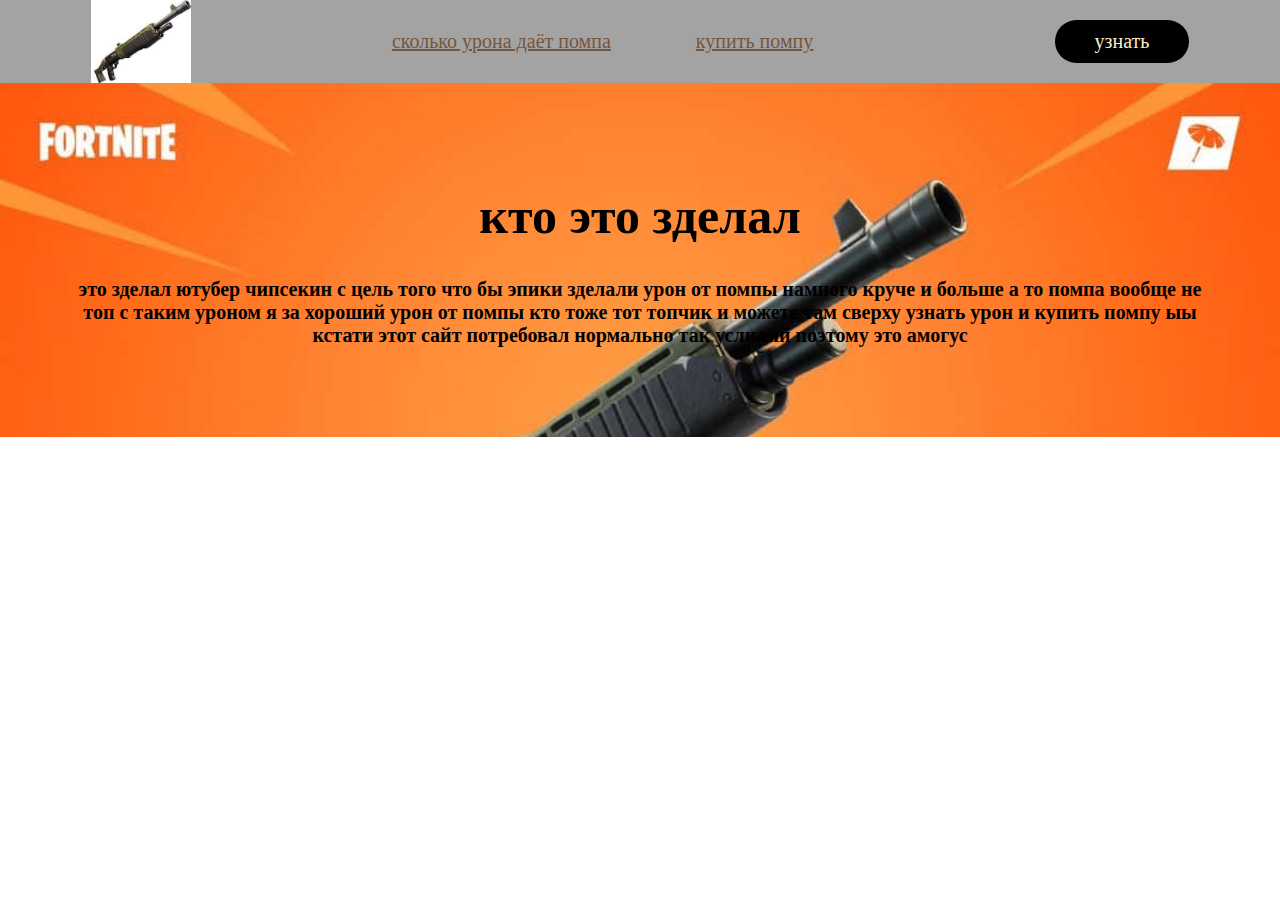
==== index.html @ 7a363e28 "Add files via upload" ====
<!DOCTYPE html>
<html lang="ru">
<head>
    <meta charset="UTF-8">
    <meta http-equiv="X-UA-Compatible" content="IE=edge">
    <meta name="viewport" content="width=device-width, initial-scale=1.0">
    <title>snikers</title>
    <link rel="stylesheet" href="style.css">
    <link rel="preconnect" href="https://fonts.googleapis.com">
<link rel="preconnect" href="https://fonts.gstatic.com" crossorigin>
<link href="<link rel="preconnect" href="https://fonts.googleapis.com">
<link rel="preconnect" href="https://fonts.gstatic.com" crossorigin>
<link href="https://fonts.googleapis.com/css2?family=Oswald:wght@400;700&display=swap">
</head>
<body>
 <header>
     <img src="помпа" alt="" width="100">
     <nav>
        <a href="https://www.epicgames.com/fortnite/ru/download">сколько урона даёт помпа<a>
        <a href="https://www.amazon.it/Fortnite-Blaster-lancia-dardi-retroricarica-adolescenti/dp/B08GCWT8K9">купить помпу<a>
     </nav>
     <button>узнать</button>

 </header>
 <main>
     <div>
         <h1>кто это зделал</h1>
         <p>это зделал ютубер чипсекин с цель того что бы эпики зделали урон от помпы намного круче и больше а то помпа вообще не топ с таким уроном я за хороший урон от помпы кто тоже тот топчик и можете там сверху узнать урон и купить помпу ыы кстати этот сайт потребовал нормально так услилий поэтому это амогус </p>
     </div>

 </main>
 <footer>

 </footer>
</body>
</html>
---- style.css ----
header{
    background-color: rgb(163, 163, 163);
    display: flex;
    justify-content: space-around;
    align-items: center;
}

body{
    margin: 0;
    font-family: 'Amatic SC', cursive
}

nav a {
    color:rgb(118, 85, 60);
    font-size: 20px;
    margin: 20px;
}

button{
    padding: 10px 40px;
    border-radius: 50px;
    background-color: black;
    color: blanchedalmond;
    border:rgb(0, 0, 0) ;
    font-size: 20px;
    font-family: 'Amatic SC';
    cursor: pointer;
    transition: .1s;
}

button:hover{
    background-color: tomato;
    transform: skale(0.5);
}

div{
    text-align: center;
    padding: 70px;
    background-image: url(pompa.jpeg);
    background-size: cover;
}

h1{
    color: black;
    font-size: 50px;
}

p{
    color: black;
    font-size: 20px;
    font-weight: bold;
}
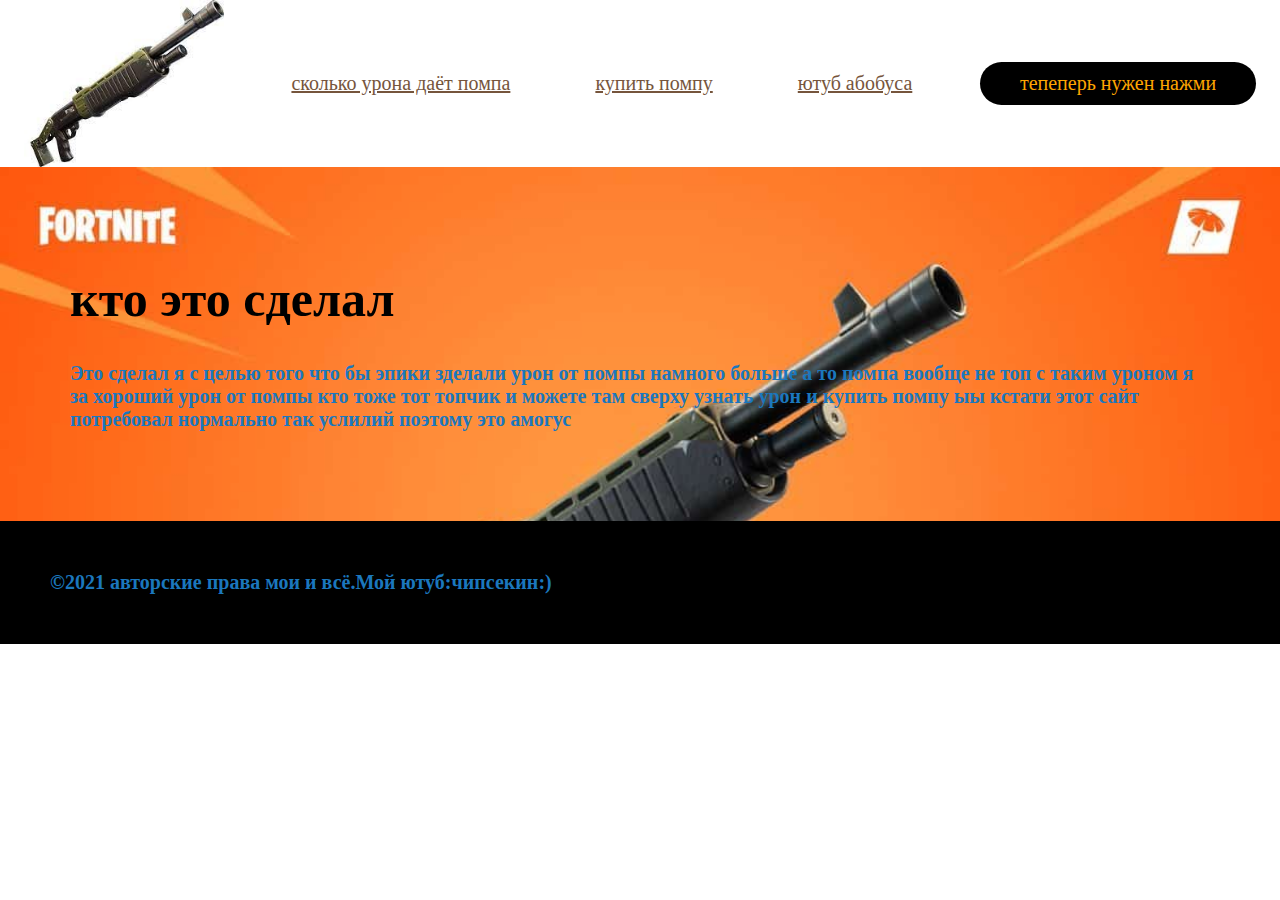
==== commit da569231: "Add files via upload" ====
--- a/index.html
+++ b/index.html
@@ -8,29 +8,30 @@
     <link rel="stylesheet" href="style.css">
     <link rel="preconnect" href="https://fonts.googleapis.com">
 <link rel="preconnect" href="https://fonts.gstatic.com" crossorigin>
-<link href="<link rel="preconnect" href="https://fonts.googleapis.com">
+<link href="link rel="preconnect href="https://fonts.googleapis.com">
 <link rel="preconnect" href="https://fonts.gstatic.com" crossorigin>
 <link href="https://fonts.googleapis.com/css2?family=Oswald:wght@400;700&display=swap">
 </head>
 <body>
  <header>
-     <img src="помпа" alt="" width="100">
+     <img src="помпа" alt="" width="200">
      <nav>
         <a href="https://www.epicgames.com/fortnite/ru/download">сколько урона даёт помпа<a>
         <a href="https://www.amazon.it/Fortnite-Blaster-lancia-dardi-retroricarica-adolescenti/dp/B08GCWT8K9">купить помпу<a>
+            <a href="https://www.youtube.com/channel/UCZxdCeY7FOTPWwhVwqc1lGw">ютуб абобуса</a>
      </nav>
-     <button>узнать</button>
-
+     <button>
+        <a href=com.html>тепеперь нужен нажми</a>
+        </button>
  </header>
  <main>
      <div>
-         <h1>кто это зделал</h1>
-         <p>это зделал ютубер чипсекин с цель того что бы эпики зделали урон от помпы намного круче и больше а то помпа вообще не топ с таким уроном я за хороший урон от помпы кто тоже тот топчик и можете там сверху узнать урон и купить помпу ыы кстати этот сайт потребовал нормально так услилий поэтому это амогус </p>
+         <h1>кто это cделал</h1>
+         <p>Это cделал я с целью того что бы эпики зделали урон от помпы намного больше а то помпа вообще не топ с таким уроном я за хороший урон от помпы кто тоже тот топчик и можете там сверху узнать урон и купить помпу ыы кстати этот сайт потребовал нормально так услилий поэтому это амогус </p>
      </div>
-
  </main>
  <footer>
-
+    <p>&copy;2021 авторские права мои и всё.Мой ютуб:чипсекин:)</p>
  </footer>
 </body>
 </html>--- a/style.css
+++ b/style.css
@@ -1,5 +1,5 @@
 header{
-    background-color: rgb(163, 163, 163);
+    background-color: rgb(255, 255, 255);
     display: flex;
     justify-content: space-around;
     align-items: center;
@@ -20,35 +20,69 @@
     padding: 10px 40px;
     border-radius: 50px;
     background-color: black;
-    color: blanchedalmond;
+    color: rgb(255, 153, 0);
     border:rgb(0, 0, 0) ;
     font-size: 20px;
     font-family: 'Amatic SC';
     cursor: pointer;
-    transition: .1s;
+    transition: .5s;
 }
 
 button:hover{
-    background-color: tomato;
-    transform: skale(0.5);
+    background-color: rgb(223, 152, 0);
+    transform: sсale(2.0);
 }
 
 div{
-    text-align: center;
+    text-align: left;
     padding: 70px;
     background-image: url(pompa.jpeg);
     background-size: cover;
 }
 
 h1{
-    color: black;
+    color: rgb(0, 0, 0);
     font-size: 50px;
 }
 
 p{
-    color: black;
+    color: rgb(27, 119, 189);
     font-size: 20px;
     font-weight: bold;
 }
 
+footer{
+    background-color: rgb(0, 0, 0);
+}
 
+footer p{
+    margin: 0;
+    padding: 50px;
+}
+
+@media(max-width: 500px){
+    header{
+        display: block;
+        text-align: center;
+        padding: 10px 0;
+    }
+
+    nav{
+        margin: 10px 0;
+    }
+
+    h1{
+        font-size: 30px;
+    }
+    p{
+        font-size: 18px;
+    }
+    div{
+        padding: 20px 10px;
+    }
+}
+
+button a{
+    text-decoration:rgb(0, 0, 0);
+    color:rgb(255, 166, 0);
+}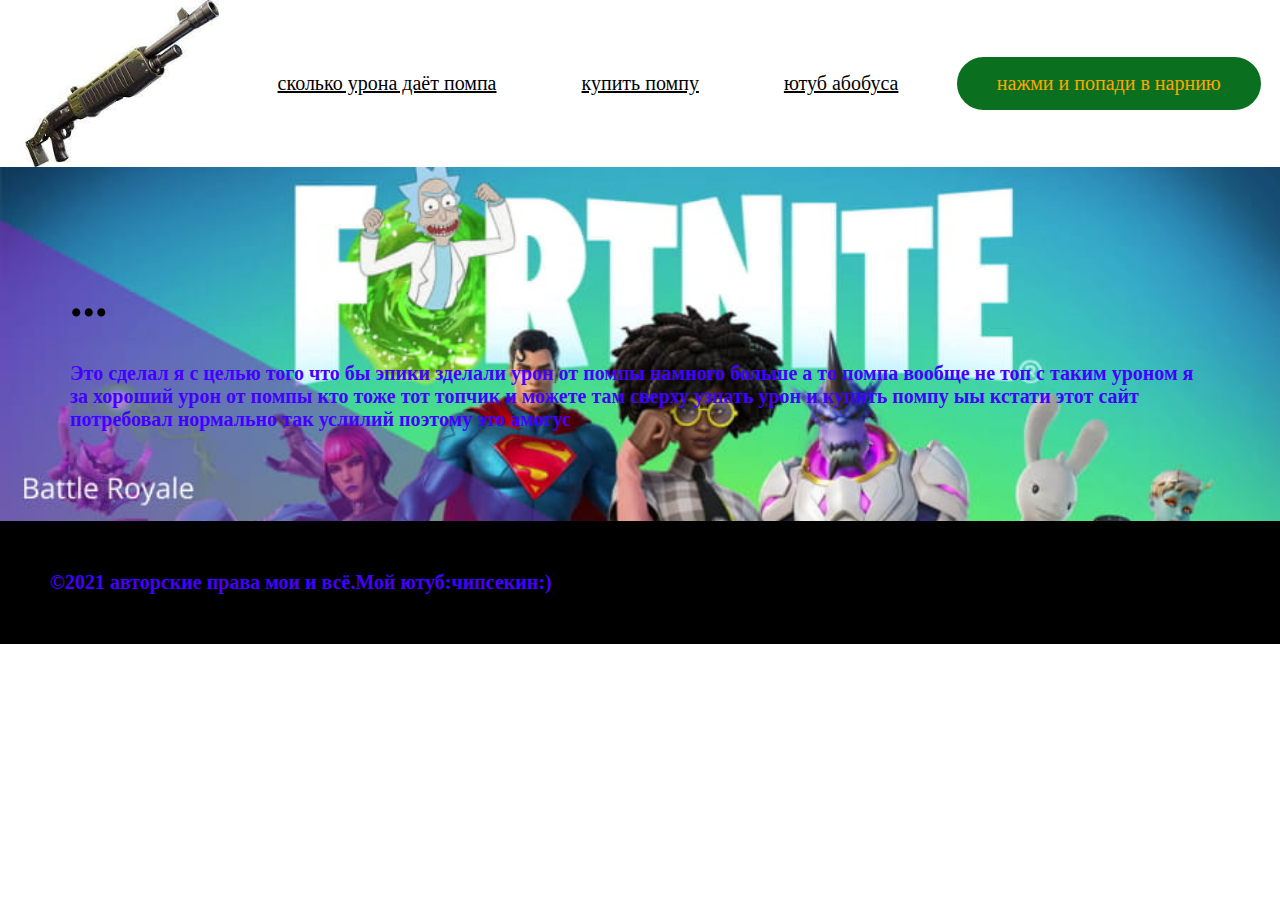
==== commit 09aae194: "Add files via upload" ====
--- a/index.html
+++ b/index.html
@@ -4,7 +4,7 @@
     <meta charset="UTF-8">
     <meta http-equiv="X-UA-Compatible" content="IE=edge">
     <meta name="viewport" content="width=device-width, initial-scale=1.0">
-    <title>snikers</title>
+    <title>помпус</title>
     <link rel="stylesheet" href="style.css">
     <link rel="preconnect" href="https://fonts.googleapis.com">
 <link rel="preconnect" href="https://fonts.gstatic.com" crossorigin>
@@ -14,19 +14,19 @@
 </head>
 <body>
  <header>
-     <img src="помпа" alt="" width="200">
+     <img src="помпа" width="200">
      <nav>
         <a href="https://www.epicgames.com/fortnite/ru/download">сколько урона даёт помпа<a>
         <a href="https://www.amazon.it/Fortnite-Blaster-lancia-dardi-retroricarica-adolescenti/dp/B08GCWT8K9">купить помпу<a>
             <a href="https://www.youtube.com/channel/UCZxdCeY7FOTPWwhVwqc1lGw">ютуб абобуса</a>
      </nav>
      <button>
-        <a href=com.html>тепеперь нужен нажми</a>
+        <a href=com.html>нажми и попади в нарнию</a>
         </button>
  </header>
  <main>
      <div>
-         <h1>кто это cделал</h1>
+         <h1>...</h1>
          <p>Это cделал я с целью того что бы эпики зделали урон от помпы намного больше а то помпа вообще не топ с таким уроном я за хороший урон от помпы кто тоже тот топчик и можете там сверху узнать урон и купить помпу ыы кстати этот сайт потребовал нормально так услилий поэтому это амогус </p>
      </div>
  </main>
--- a/style.css
+++ b/style.css
@@ -11,7 +11,7 @@
 }
 
 nav a {
-    color:rgb(118, 85, 60);
+    color:rgb(0, 0, 0);
     font-size: 20px;
     margin: 20px;
 }
@@ -46,7 +46,7 @@
 }
 
 p{
-    color: rgb(27, 119, 189);
+    color: rgb(68, 0, 255);
     font-size: 20px;
     font-weight: bold;
 }
@@ -85,4 +85,54 @@
 button a{
     text-decoration:rgb(0, 0, 0);
     color:rgb(255, 166, 0);
+}
+
+div{
+    background-image: url(skar.jpg);
+}
+
+button{
+    padding: 15px 40px;
+    border-radius: 50px;
+    background-color: rgb(10, 112, 31);
+    color: rgb(255, 0, 0);
+    border: rgb(255, 255, 255);
+    font-size: 20px;
+    font-family: 'Amatic SC';
+    cursor: pointer;
+    transition: .5s;
+}
+
+button:hover{
+    background-color: rgb(238, 255, 0);
+    transform: sсale(20.0);
+}
+
+header{
+    background-color: rgb(255, 255, 255);
+    display: flex;
+    justify-content: space-around;
+    align-items: center;
+}
+
+footer p{
+    margin: 0;
+    padding: 50px;
+}
+
+button{
+    padding: 15px -40px;
+    border-radius: 50px;
+    background-color: rgb(10, 112, 31);
+    color: rgb(255, 0, 0);
+    border: rgb(255, 255, 255);
+    font-size: 20px;
+    font-family: 'Amatic SC';
+    cursor: pointer;
+    transition: .4s;
+}
+
+footer p{
+    margin: 0;
+    padding: 50px;
 }